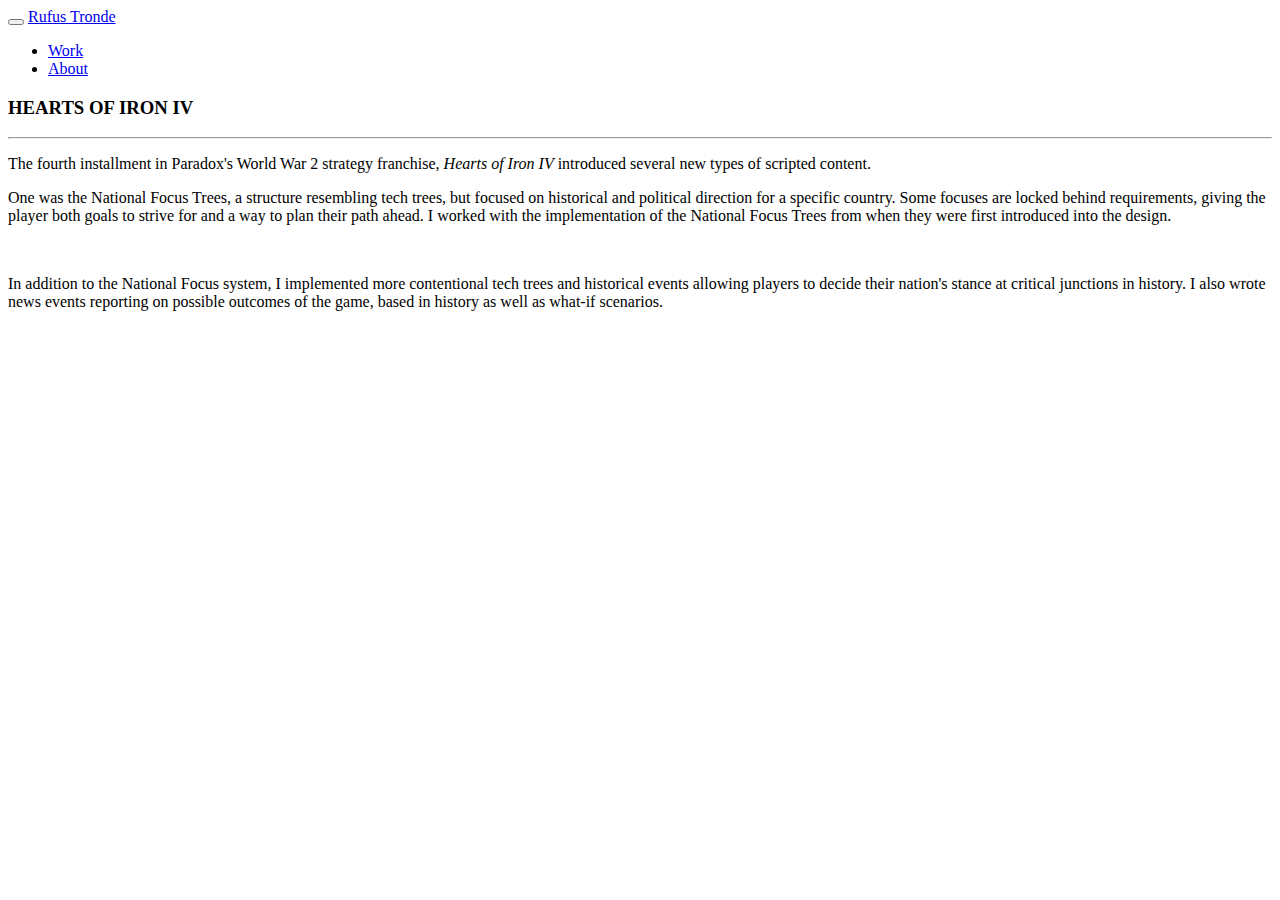
==== hoi4.html @ 8188a7ed "Added another project page" ====
<!DOCTYPE html>
<html lang="en">
  <head>
    <meta charset="utf-8">
    <meta http-equiv="X-UA-Compatible" content="IE=edge">
    <meta name="viewport" content="width=device-width, initial-scale=1.0">
    <meta name="description" content="">
    <meta name="author" content="">
    <link rel="shortcut icon" href="../../docs-assets/ico/favicon.png">

    <title>Rufus Tronde - Portfolio</title>

    <!-- Bootstrap core CSS -->
    <link href="assets/css/bootstrap.css" rel="stylesheet">


    <!-- Custom styles for this template -->
    <link href="assets/css/main.css" rel="stylesheet">

    <script src="https://code.jquery.com/jquery-1.10.2.min.js"></script>
    <script src="assets/js/hover.zoom.js"></script>
    <script src="assets/js/hover.zoom.conf.js"></script>

    <!-- HTML5 shim and Respond.js IE8 support of HTML5 elements and media queries -->
    <!--[if lt IE 9]>
      <script src="https://oss.maxcdn.com/libs/html5shiv/3.7.0/html5shiv.js"></script>
      <script src="https://oss.maxcdn.com/libs/respond.js/1.3.0/respond.min.js"></script>
    <![endif]-->
  </head>

  <body>

    <!-- Static navbar -->
    <div class="navbar navbar-inverse navbar-static-top">
      <div class="container">
        <div class="navbar-header">
          <button type="button" class="navbar-toggle" data-toggle="collapse" data-target=".navbar-collapse">
            <span class="icon-bar"></span>
            <span class="icon-bar"></span>
            <span class="icon-bar"></span>
          </button>
          <a class="navbar-brand" href="index.html">Rufus Tronde</a>
        </div>
        <div class="navbar-collapse collapse">
          <ul class="nav navbar-nav navbar-right">
            <li><a href="index.html">Work</a></li>
            <li><a href="about.html">About</a></li>
          </ul>
        </div><!--/.nav-collapse -->
      </div>
    </div>
	
	
	<!-- +++++ Projects Section +++++ -->
	<div class="container pt">
		<div class="row mt">
			<div class="col-lg-6 col-lg-offset-3">
				<h3>HEARTS OF IRON IV</h3>
				<hr>
        <p>The fourth installment in Paradox's World War 2 strategy franchise, <i>Hearts of Iron IV</i> introduced several new types of scripted content.</p>
        <p>One was the National Focus Trees, a structure resembling tech trees, but focused on historical and political direction for a specific country. Some focuses are locked behind requirements, giving the player both goals to strive for and a way to plan their path ahead. I worked with the implementation of the National Focus Trees from when they were first introduced into the design.</p>
			</div>
		</div>
    <div class="row mt centered"> 
      <div class="col-lg-8 col-lg-offset-2">
        <p><img class="img-responsive" src="assets/img/portfolio/hoi4_focus.jpg" alt=""></p>
      </div>
    </div><!-- /row -->
    <div class="row mt">
      <div class="col-lg-6 col-lg-offset-3">
        <p>In addition to the National Focus system, I implemented more contentional tech trees and historical events allowing players to decide their nation's stance at critical junctions in history. I also wrote news events reporting on possible outcomes of the game, based in history as well as what-if scenarios.</p>
      </div>
    </div>
		<div class="row mt centered">	
			<div class="col-lg-8 col-lg-offset-2">
				<p><img class="img-responsive" src="assets/img/portfolio/hoi4_nuke.jpg" alt=""></p>
			</div>
		</div><!-- /row -->
	</div><!-- /container -->
	
	
	<!-- +++++ Footer Section +++++ -->
	
	<div id="footer">
		<div class="container">

		</div>
	</div>
	

    <!-- Bootstrap core JavaScript
    ================================================== -->
    <!-- Placed at the end of the document so the pages load faster -->
    <script src="assets/js/bootstrap.min.js"></script>
  </body>
</html>
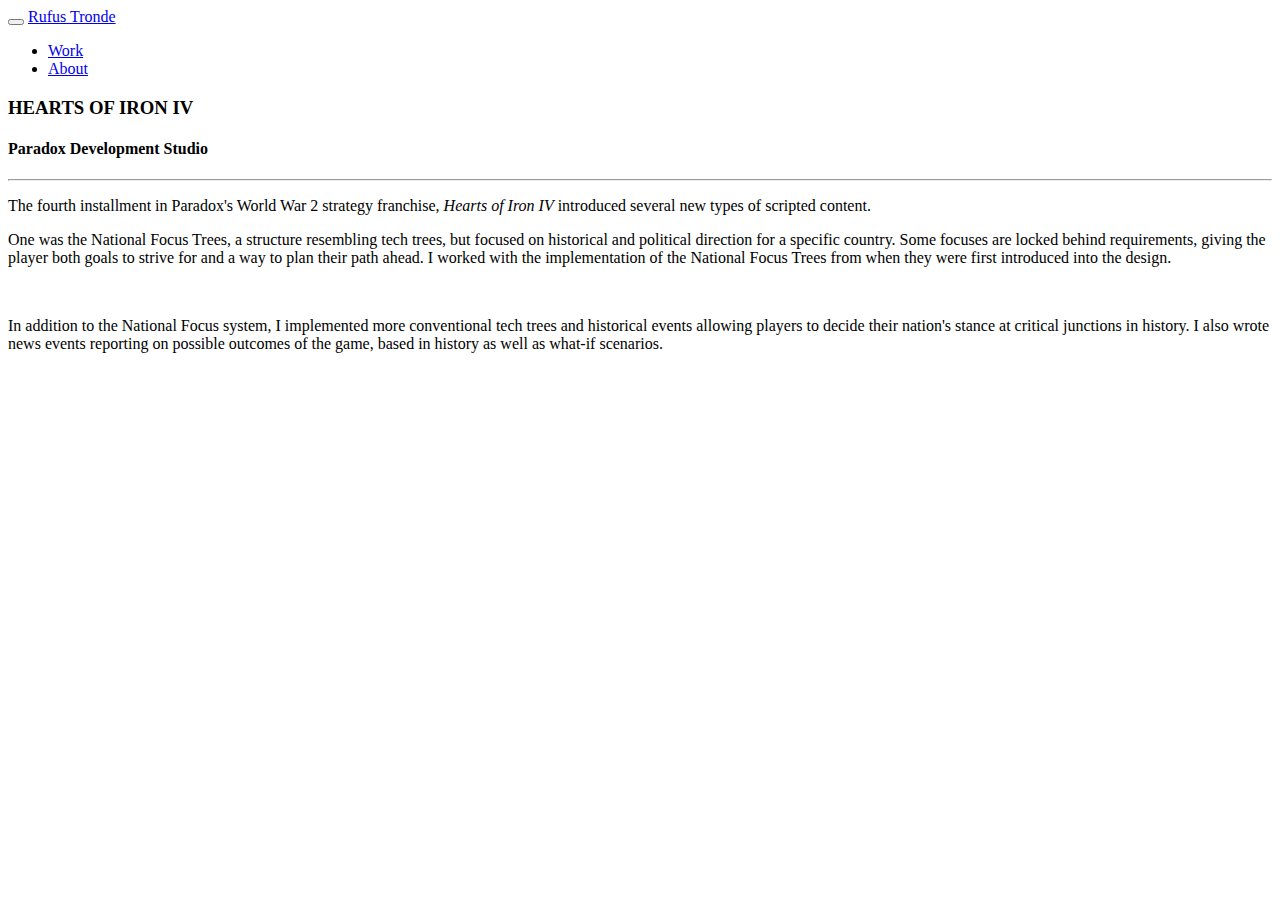
==== commit 1f0a0c5d: "Finalized project pages" ====
--- a/hoi4.html
+++ b/hoi4.html
@@ -56,6 +56,7 @@
 		<div class="row mt">
 			<div class="col-lg-6 col-lg-offset-3">
 				<h3>HEARTS OF IRON IV</h3>
+        <h4>Paradox Development Studio</h4>
 				<hr>
         <p>The fourth installment in Paradox's World War 2 strategy franchise, <i>Hearts of Iron IV</i> introduced several new types of scripted content.</p>
         <p>One was the National Focus Trees, a structure resembling tech trees, but focused on historical and political direction for a specific country. Some focuses are locked behind requirements, giving the player both goals to strive for and a way to plan their path ahead. I worked with the implementation of the National Focus Trees from when they were first introduced into the design.</p>
@@ -68,7 +69,7 @@
     </div><!-- /row -->
     <div class="row mt">
       <div class="col-lg-6 col-lg-offset-3">
-        <p>In addition to the National Focus system, I implemented more contentional tech trees and historical events allowing players to decide their nation's stance at critical junctions in history. I also wrote news events reporting on possible outcomes of the game, based in history as well as what-if scenarios.</p>
+        <p>In addition to the National Focus system, I implemented more conventional tech trees and historical events allowing players to decide their nation's stance at critical junctions in history. I also wrote news events reporting on possible outcomes of the game, based in history as well as what-if scenarios.</p>
       </div>
     </div>
 		<div class="row mt centered">	
